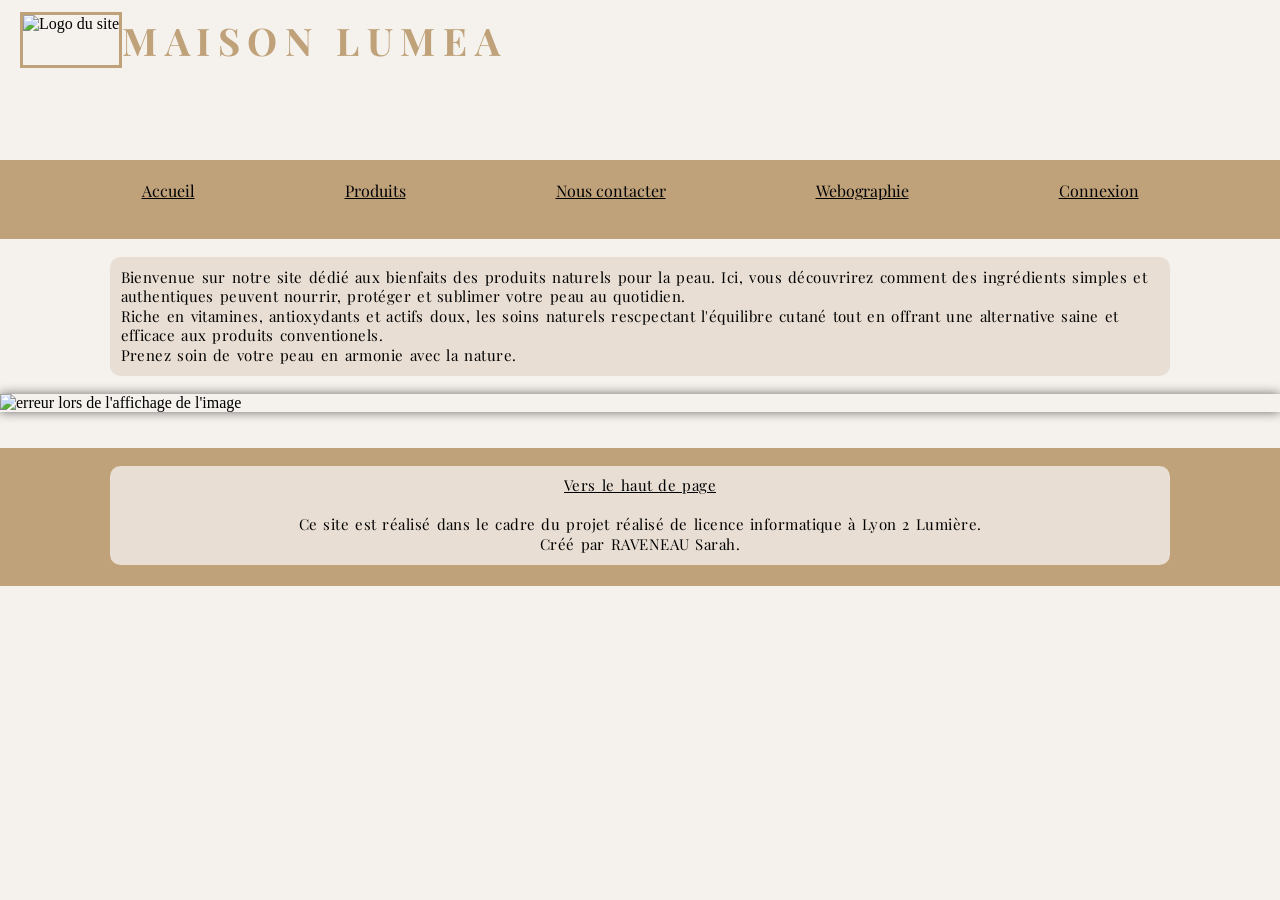
==== index.html @ f2048f30 "Add files via upload" ====
<!DOCTYPE html>

<html>
   <head>
      <title>Maison Luméa</title>
      <meta charset="UTF-8" />
	  <link rel="stylesheet" type = "text/css" href="feuille_style.css">
	  <link rel="icon" href="./Images/logo.png"/>
	  <link href="https://fonts.googleapis.com/css2?family=Playfair+Display:wght@400;600;700&display=swap" rel="stylesheet">
   </head>
   
   <body>

	<header class="header">
  		<img src="./Images/logo.png" alt="Logo du site" class="logo">
		<h1 id="haut" class="nom_marque">MAISON LUMEA</h1>
	</header>


<nav>
	<ol class="listedenav">
	<li class="elementnav"><a href="./index.html">Accueil</a></li>
	<li class="elementnav"><a href="./produits.html">Produits</a></li>
	<li class="elementnav"><a href="index.php?page=contact">Nous contacter</a></li>
	<li class="elementnav"><a href="./webographie.html">Webographie</a></li>
	<li class="elementnav"><a href="index.php?page=login">Connexion</a></li>
	</ol>
	<br>
</nav>
	
<br>
<section>
<p>
	Bienvenue sur notre site dédié aux bienfaits des produits naturels pour la peau. Ici, vous découvrirez comment des ingrédients simples et authentiques peuvent nourrir, protéger et sublimer votre peau au quotidien.
	<br>Riche en vitamines, antioxydants et actifs doux, les soins naturels rescpectant l'équilibre cutané tout en offrant une alternative saine et efficace aux produits conventionels.
	<br>Prenez soin de votre peau en armonie avec la nature.  	   
</p>
<br>
<img title="Produits naturels" alt="erreur lors de l'affichage de l'image" src="./Images/produit_naturel.png" class="img_huiles"><br>
</section>
<br>

<footer>
<br>
<p><a href="#haut">Vers le haut de page</a>
<br> <br>
Ce site est réalisé dans le cadre du projet réalisé de licence informatique à Lyon 2 Lumière.
<br>
Créé par RAVENEAU Sarah.
</p>
</footer>

   </body>
</html>
---- feuille_style.css ----
body {
   margin: 0; 
   padding-top: 80px;
   background-color:  #f5f1ec;
}
p {font-family: "Playfair Display", serif;
  font-size: 15px;
  color: black;
  letter-spacing:0.03em;
  line-height:1.3em;
  word-spacing:0.1em;
  background-color: #e8ded3;
  padding:0.7em;
  border-radius:0.7em;
  margin: 0 110px 0 110px;}
.sansfond{text-align:center;
  background-color: Bisque;}
.sansfond2{background-color: #C0FF80}
h1 {font-family: "Playfair Display", serif;
  font-size: 38px;
  letter-spacing: 0.2em;
  text-align:center;
  color: #bfa27a}
h2 {font-family: "Playfair Display", serif;
  font-size: 24px;
  font-weight: bold;
  text-align:center;
  color: #bfa27a}
h3 {font-family: "Playfair Display", serif;
  font-size: 18px;
  font-weight: bold;
  text-align: center;
  color: #A4BD01}
h4{font-family: "Playfair Display", serif;
  font-size: 24px;
  font-weight: bold;
  color: black}
a {color: black}
q{color:Blue}
ol{list-style-type:upper-roman}
ul{list-style-type:circle}
table{
  table-layout: fixed;
  width: 75%;
  border-collapse: collapse;
  border: 3px solid purple;
  border-spacing: 5;}
th, td{border: 3px solid black}
td{font-family: "Playfair Display", serif;
  font-size: 16px}
footer {position: moved;
  height: 138px;
  background-color: #bfa27a;
  color: white;
  text-align: center;}
header {
  position: fixed;
  top: 0;
  left: 0;
  width: 100%;
  height: 80px;
  display: flex;
  align-items: center;
  justify-content: flex-start;
  padding-left: 20px;
  background-color: #f5f1ec;
  z-index: 1000;
}
.logo {
  height: 50px;
  margin: 0;
  display: block;
  border: 3px solid #bfa27a;

}
nav{
  background-color: #bfa27a;
  text-align: center;
  padding: 20px 0;
  margin-top: 80px;}
.listedenav {
  font-family: "Playfair Display", serif;
  padding: 0;
  margin: 0;
  list-style: none;
  display: flex;
  justify-content: center; 
  gap: 150px;}
.elementnav {
  margin: 0;}
.img_huiles{
  display: block;
  margin: auto;
  box-shadow: 0 0 11px dimgray;}
.img_produits {
  margin : 0; 
  display: block;

}
embed{size:70%}
form {
  padding: 100px 200px;
  border-radius: 10px;
  box-shadow: 0 0 10px rgba(0,0,0,0.1);
}
.nom_marque{
  text-align: center;
}
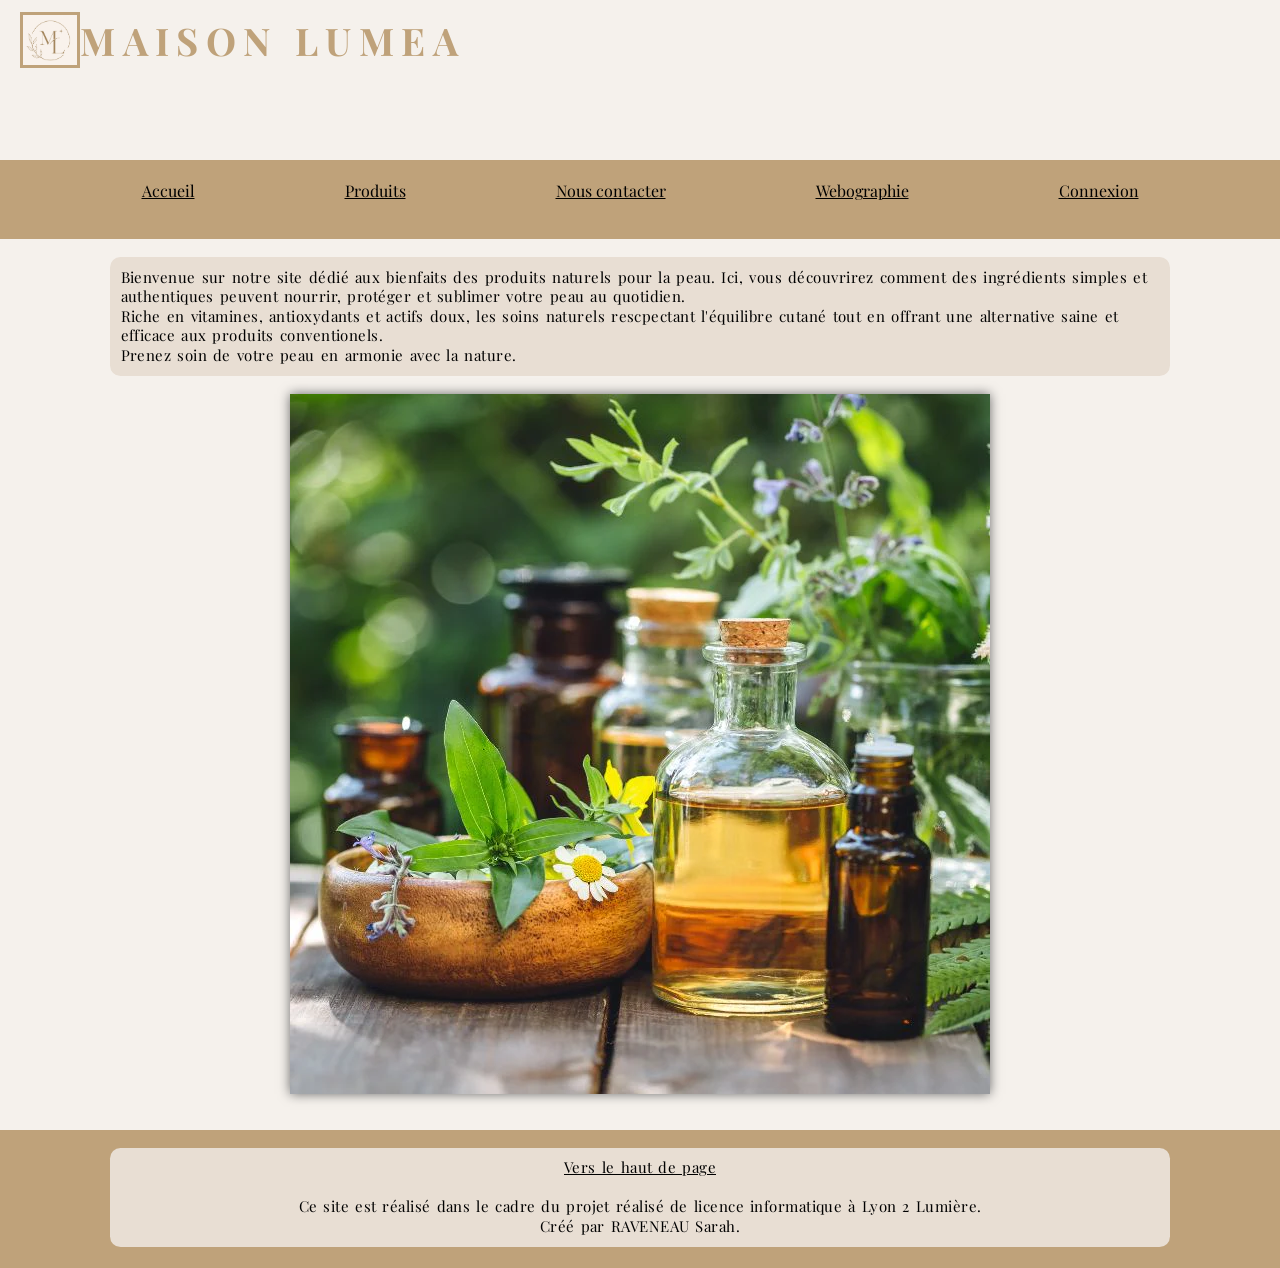
==== commit ca34d771: "Add files via upload" ====
--- a/index.html
+++ b/index.html
@@ -5,14 +5,14 @@
       <title>Maison Luméa</title>
       <meta charset="UTF-8" />
 	  <link rel="stylesheet" type = "text/css" href="feuille_style.css">
-	  <link rel="icon" href="./Images/logo.png"/>
+	  <link rel="icon" href="./logo.png"/>
 	  <link href="https://fonts.googleapis.com/css2?family=Playfair+Display:wght@400;600;700&display=swap" rel="stylesheet">
    </head>
    
    <body>
 
 	<header class="header">
-  		<img src="./Images/logo.png" alt="Logo du site" class="logo">
+  		<img src="./logo.png" alt="Logo du site" class="logo">
 		<h1 id="haut" class="nom_marque">MAISON LUMEA</h1>
 	</header>
 
@@ -36,7 +36,7 @@
 	<br>Prenez soin de votre peau en armonie avec la nature.  	   
 </p>
 <br>
-<img title="Produits naturels" alt="erreur lors de l'affichage de l'image" src="./Images/produit_naturel.png" class="img_huiles"><br>
+<img title="Produits naturels" alt="erreur lors de l'affichage de l'image" src="./produit_naturel.png" class="img_huiles"><br>
 </section>
 <br>
 
